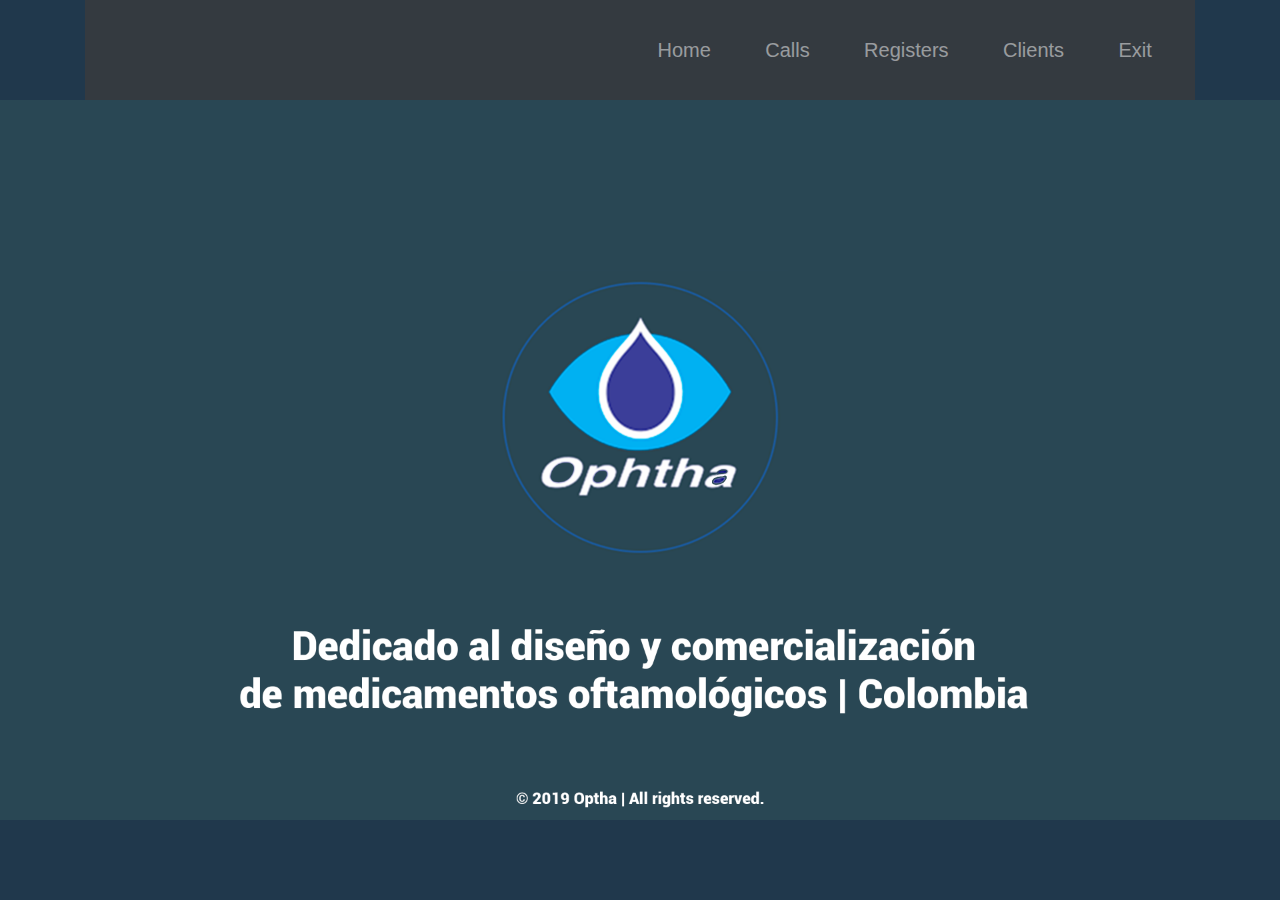
==== src/html/index.html @ 4066c078 "I have added the log in page and the index" ====
<!DOCTYPE html>
<html lang="en">
<head>
    <meta charset="UTF-8">
    <meta name="viewport" content="width=device-width, initial-scale=1.0, shrink-to-fit=no">

    <meta http-equiv="X-UA-Compatible" content="ie=edge">
    <link rel="shortcut icon" href="../assets/images/Logos/just-logo-Optha-transparent.png" type="image/x-icon">
    <link rel="stylesheet" href="">

    <!-- Bootstrap Css -->
    <link rel="stylesheet" href="https://stackpath.bootstrapcdn.com/bootstrap/4.3.1/css/bootstrap.min.css" integrity="sha384-ggOyR0iXCbMQv3Xipma34MD+dH/1fQ784/j6cY/iJTQUOhcWr7x9JvoRxT2MZw1T" crossorigin="anonymous">
    <link rel="stylesheet" href="https://fonts.googleapis.com/css?family=Raleway:400,800">
    <link rel='stylesheet' href="https://maxcdn.bootstrapcdn.com/font-awesome/4.7.0/css/font-awesome.min.css">

    <link rel="stylesheet" href="../css/index.css">

    <script src="https://code.jquery.com/jquery-3.3.1.slim.min.js" integrity="sha384-q8i/X+965DzO0rT7abK41JStQIAqVgRVzpbzo5smXKp4YfRvH+8abtTE1Pi6jizo" crossorigin="anonymous"></script>
    <script src="https://cdnjs.cloudflare.com/ajax/libs/popper.js/1.14.7/umd/popper.min.js" integrity="sha384-UO2eT0CpHqdSJQ6hJty5KVphtPhzWj9WO1clHTMGa3JDZwrnQq4sF86dIHNDz0W1" crossorigin="anonymous"></script>
    <script src="https://stackpath.bootstrapcdn.com/bootstrap/4.3.1/js/bootstrap.min.js" integrity="sha384-JjSmVgyd0p3pXB1rRibZUAYoIIy6OrQ6VrjIEaFf/nJGzIxFDsf4x0xIM+B07jRM" crossorigin="anonymous"></script>

    <title>Ophtha</title>
</head>
<body>
    <!--
    <nav class="navbar navbar-expand-lg navbar-dark bg-dark">
        <a class="navbar-brand" href="#"><img src="../assets/images/Logos/Ophta-logo-75x75-gray.png"></a>
        <button class="navbar-toggler" type="button" data-toggle="collapse" data-target="#navbarSupportedContent" aria-controls="navbarSupportedContent" aria-expanded="false" aria-label="Toggle navigation">
          <span class="navbar-toggler-icon"></span>
        </button>
      
        <div class="collapse navbar-collapse" id="navbarSupportedContent">
          <ul class="navbar-nav mr-auto">
            <li class="nav-item active">
              <a class="nav-link" href="#">Home <span class="sr-only">(current)</span></a>
            </li>
            <li class="nav-item">
              <a class="nav-link" href="#">Link</a>
            </li>
            <li class="nav-item dropdown">
              <a class="nav-link dropdown-toggle" href="#" id="navbarDropdown" role="button" data-toggle="dropdown" aria-haspopup="true" aria-expanded="false">
                Dropdown
              </a>
              <div class="dropdown-menu" aria-labelledby="navbarDropdown">
                <a class="dropdown-item" href="#">Action</a>
                <a class="dropdown-item" href="#">Another action</a>
                <div class="dropdown-divider"></div>
                <a class="dropdown-item" href="#">Something else here</a>
              </div>
            </li>
            <li class="nav-item">
              <a class="nav-link" href="#" tabindex="-1">Disabled</a>
            </li>
          </ul>
          
        </div>
      </nav>
    -->

    <div class="container">
            <nav class="navbar navbar-expand-lg navbar-dark bg-dark">
                <a class="navbar-brand" href="index.html"><img src="../assets/images/Logos/Ophta-logo-75x75-gray.png" alt=""></a>
                
                <div class="collapse navbar-collapse" id="navbarSupportedContent">
                    <ul class="navbar-nav ml-auto">
                        <li class="nav-item">
                            <a class="nav-link" href="#">Home</a>
                        </li>
                        <li class="nav-item">
                            <a class="nav-link" href="#">Calls</a>
                        </li>
                        <li class="nav-item">
                            <a class="nav-link" href="#">Registers</a>
                        </li>
                        <li class="nav-item">
                            <a class="nav-link" href="#">Clients</a>
                        </li>
                        <li class="nav-item">
                            <a class="nav-link" href="login.html">Exit</a>
                        </li>
                    </ul>
                </div>
            </nav>
        </div>

        <section class="banner">
                <img src="../assets/images/Backgrounds/background.png" alt="" class="banner__img"></img>
        </section>
</body>
</html>
---- src/css/index.css ----
body {
    background: #20384C;
}

img {
    display: block;
    width: 100%;
    max-width: 100%;
}

.nabvar {
    width: 100%;
}

.nav-item{
    padding: 1.2rem;
    font-size: 20px;
}

.index-image {
    size: 10%;
}

/* Banner style */

.banner {
   
    position: relative;
}

.banner__img {
    object-fit: cover;  
}
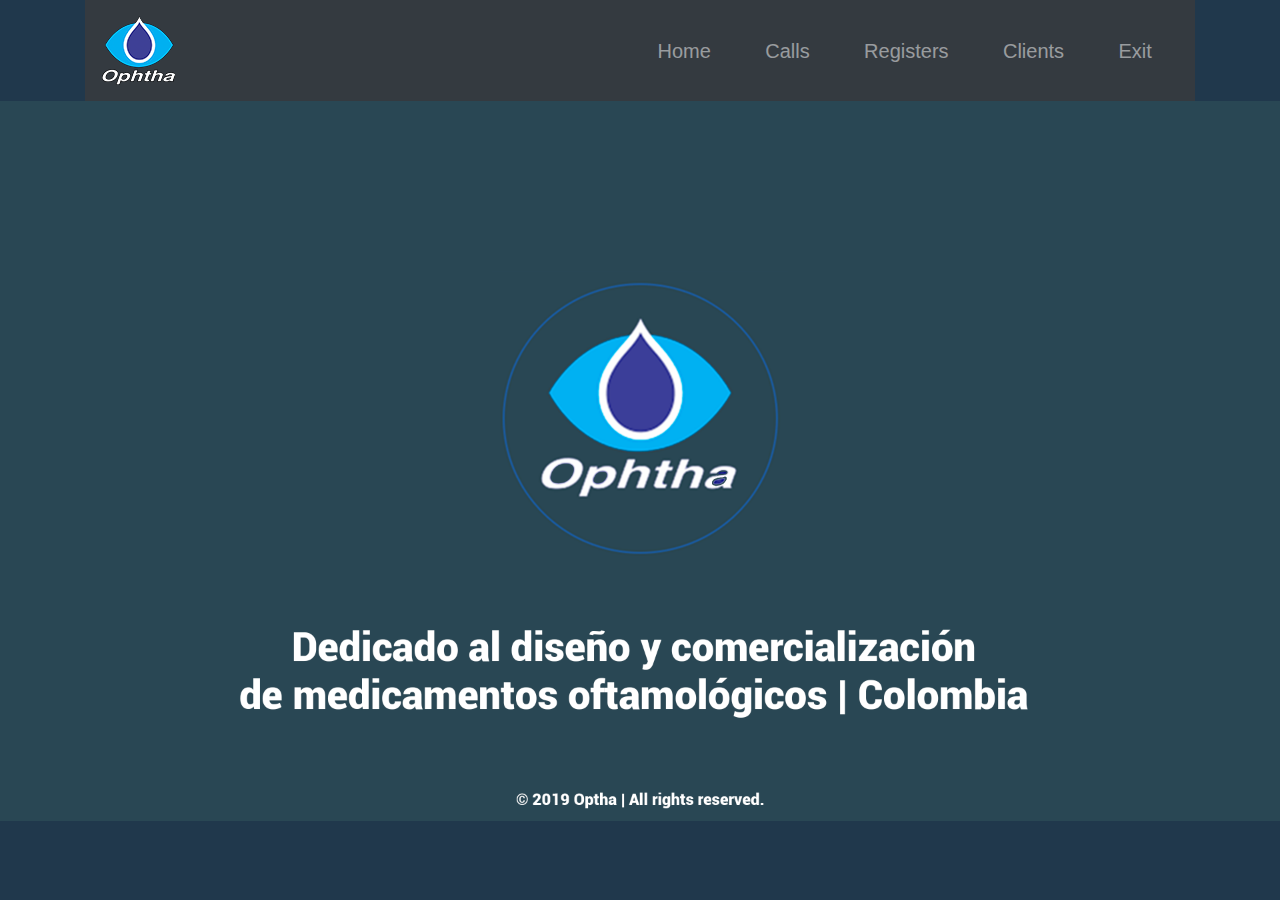
==== commit 97daa2eb: "I have added the scss folder" ====
--- a/src/html/index.html
+++ b/src/html/index.html
@@ -5,7 +5,7 @@
     <meta name="viewport" content="width=device-width, initial-scale=1.0, shrink-to-fit=no">
 
     <meta http-equiv="X-UA-Compatible" content="ie=edge">
-    <link rel="shortcut icon" href="../assets/images/Logos/just-logo-Optha-transparent.png" type="image/x-icon">
+    <link rel="shortcut icon" href="../assets/images/Logos/Ophta-logo-75x75-transparent.png" type="image/x-icon">
     <link rel="stylesheet" href="">
 
     <!-- Bootstrap Css -->
@@ -59,7 +59,7 @@
 
     <div class="container">
             <nav class="navbar navbar-expand-lg navbar-dark bg-dark">
-                <a class="navbar-brand" href="index.html"><img src="../assets/images/Logos/Ophta-logo-75x75-gray.png" alt=""></a>
+                <a class="navbar-brand" href="index.html"><img src="../assets/images/Logos/Ophta-logo-75x75-transparent.png" alt=""></a>
                 
                 <div class="collapse navbar-collapse" id="navbarSupportedContent">
                     <ul class="navbar-nav ml-auto">
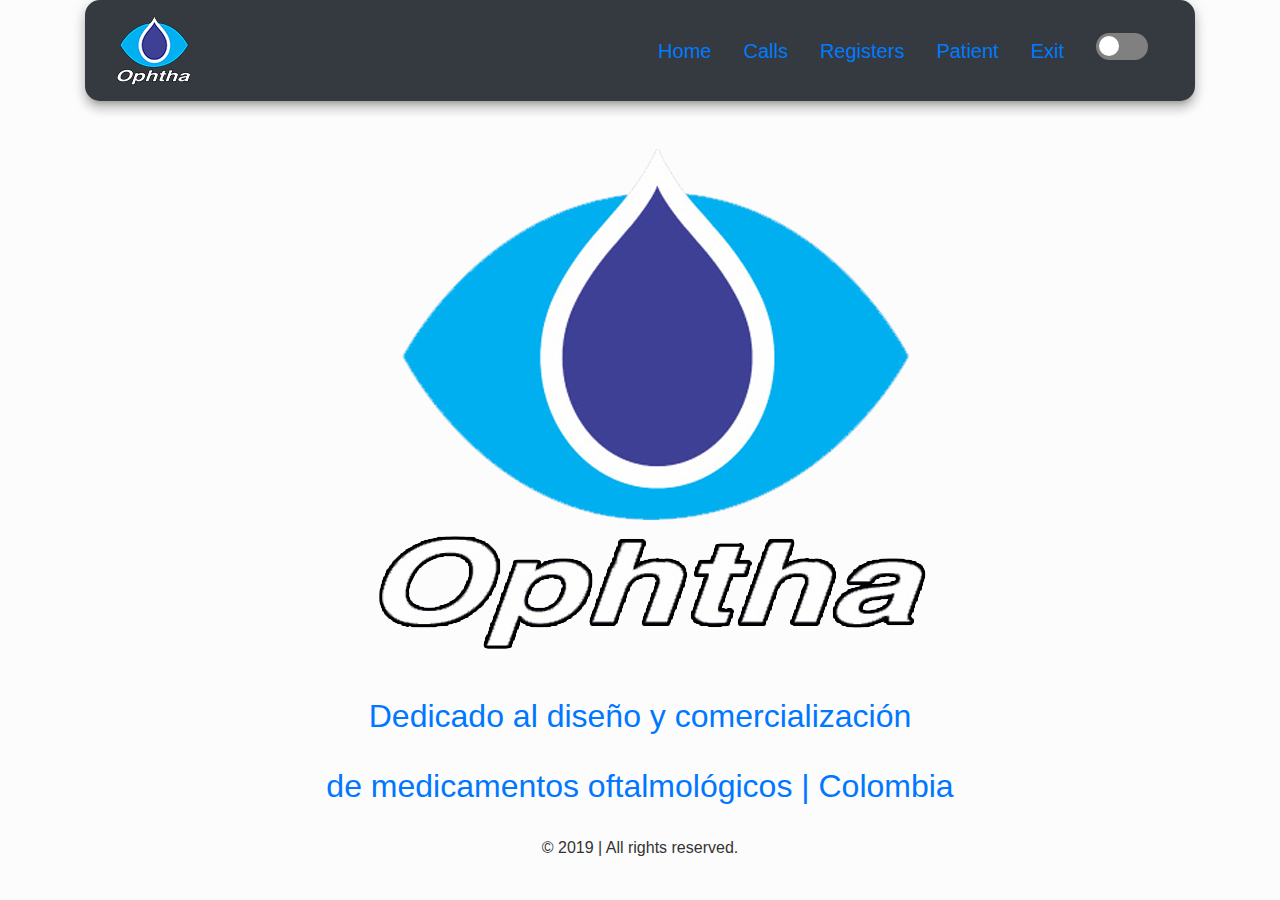
==== commit d0c259ef: "I have changed the folder paths" ====
--- a/src/html/index.html
+++ b/src/html/index.html
@@ -56,35 +56,57 @@
         </div>
       </nav>
     -->
+<div class="container">
+    <nav class="navbar navbar-expand-md navbar-light bg-dark sticky-top">
+      <div class="container-fluid">
+          <a class="navbar-brand" href="index.html"><img src="../assets/images/Logos/Ophta-logo-75x75-transparent.png"></a>
+          <button class="navbar-toggler" type="button" data-toggle="collapse" data-target="#navbarResponsive">
+              <span class="navbar-toggler-icon"></span>
+          </button>
+          
+          <div class="collapse navbar-collapse" id="navbarResponsive">
+              <ul class="navbar-nav ml-auto">
+                  <li class="nav-item">
+                      <a style="text-decoration:none" class="nav-link-personalized" href="index.html">Home</a>
+                  </li>
+                  <li class="nav-item">
+                      <a style="text-decoration:none" class="nav-link-personalized" href="calls.html">Calls</a>
+                  </li>
+                  <li class="nav-item">
+                      <a  style="text-decoration:none"class="nav-link-personalized" href="registers.html">Registers</a>
+                  </li>
+                  <li class="nav-item">
+                      <a  style="text-decoration:none"class="nav-link-personalized" href="clients.html">Patient</a>
+                  </li>
+                  <li class="nav-item">
+                      <a  style="text-decoration:none" class="nav-link-personalized" href="login.html">Exit</a>
+                  </li>
+                  <li class="nav-item">
+                      <div class="toggle-container">
+                          <input class="input-toggle" type="checkbox" id="switch" name="theme"/><label class="mega-toggle" for="switch">Toggle</label>
+                      </div>
+                  </li>
+              </ul>
+          </div>
 
-    <div class="container">
-            <nav class="navbar navbar-expand-lg navbar-dark bg-dark">
-                <a class="navbar-brand" href="index.html"><img src="../assets/images/Logos/Ophta-logo-75x75-transparent.png" alt=""></a>
-                
-                <div class="collapse navbar-collapse" id="navbarSupportedContent">
-                    <ul class="navbar-nav ml-auto">
-                        <li class="nav-item">
-                            <a class="nav-link" href="#">Home</a>
-                        </li>
-                        <li class="nav-item">
-                            <a class="nav-link" href="#">Calls</a>
-                        </li>
-                        <li class="nav-item">
-                            <a class="nav-link" href="#">Registers</a>
-                        </li>
-                        <li class="nav-item">
-                            <a class="nav-link" href="#">Clients</a>
-                        </li>
-                        <li class="nav-item">
-                            <a class="nav-link" href="login.html">Exit</a>
-                        </li>
-                    </ul>
-                </div>
-            </nav>
-        </div>
+      </div>
+  </nav>
+  </div>
+  
 
-        <section class="banner">
-                <img src="../assets/images/Backgrounds/background.png" alt="" class="banner__img"></img>
-        </section>
+  <br><br>
+
+  <center>
+  <img src="../assets/images/Logos/ophtha-logo-transparent.png" class="img-fluid">
+  </center>
+  <br><br>
+  <h2>Dedicado al diseño y comercialización</h2>
+  <br>
+  <h2>de medicamentos oftalmológicos | Colombia</h2>
+  <br>
+  <footer>
+    <h6>&copy 2019 | All rights reserved.</h6>
+  </footer>      
+  <script src="../js/toogle.js"></script>     
 </body>
 </html>--- a/src/css/index.css
+++ b/src/css/index.css
@@ -1,33 +1,111 @@
 body {
-    background: #20384C;
+    background: var(--bg);
 }
 
 img {
-    display: block;
-    width: 100%;
-    max-width: 100%;
+    justify-content: center;
 }
 
-.nabvar {
-    width: 100%;
+h2 {
+    text-align: center;
+    color: var(--color-headings);
+}
+
+h6 {
+    text-align: center;
+    color: var(--color-text);
+}
+
+nav{
+    border-radius: 15px;
+    box-shadow: 0 8px 10px 1px rgba(0, 0, 0, 0.14), 0 3px 14px 2px rgba(0, 0, 0, 0.12), 0 5px 5px -3px rgba(0, 0, 0, 0.2);
 }
 
 .nav-item{
-    padding: 1.2rem;
+    padding: 1rem;
     font-size: 20px;
+    color: var(--color-headings);
+    text-align: center;
+    align-self: center;
 }
 
-.index-image {
-    size: 10%;
+.nav-link-personalized:hover {
+    color: #FCFCFC;
 }
 
-/* Banner style */
+.container-fluid {
+    border-radius: 10px;
+}
 
-.banner {
-   
+
+
+/* ! Toggle */
+
+html {
+    height: 100%;
+    --bg: #FCFCFC;
+    --bg-panel: #ebebeb;
+    --color-headings: #0077FF;
+    --color-text: #333333;
+}   
+
+html[data-theme='dark'] {
+    --bg: #333333;
+    --bg-panel: #434343;
+    --color-headings: #3694FF;
+    --color-text: #b5b5b5;
+}
+
+body {
+    background-color: var(--bg);
+}
+
+.input-toggle[type=checkbox] {
+    height: 0;
+    width: 0;
+    visibility: hidden;
+}
+
+.mega-toggle {
+    cursor: pointer;
+    text-indent: -9999px;
+    width: 52px;
+    height: 27px;
+    background: grey;
+    float: right;
+    border-radius: 100px;
     position: relative;
 }
 
-.banner__img {
-    object-fit: cover;  
+.mega-toggle:after {
+    content: '';
+    position: absolute;
+    top: 3px;
+    left: 3px;
+    width: 20px;
+    height: 20px;
+    background: #FFFFFF;
+    border-radius: 90px;
+    transition: 0.3s;
 }
+
+.input-toggle:checked + .mega-toggle {
+    background: var(--color-headings);
+}
+
+.input-toggle:checked + .mega-toggle:after {
+    left: calc(100% - 5px);
+    transform: translateX(-100%);
+}
+
+.mega-toggle:active:after {
+    width: 45px;
+}
+
+html.transition,
+html.transition *,
+html.transition *:before,
+html.transition *:after {
+  transition: all 750ms !important;
+  transition-delay: 0 !important;
+}
